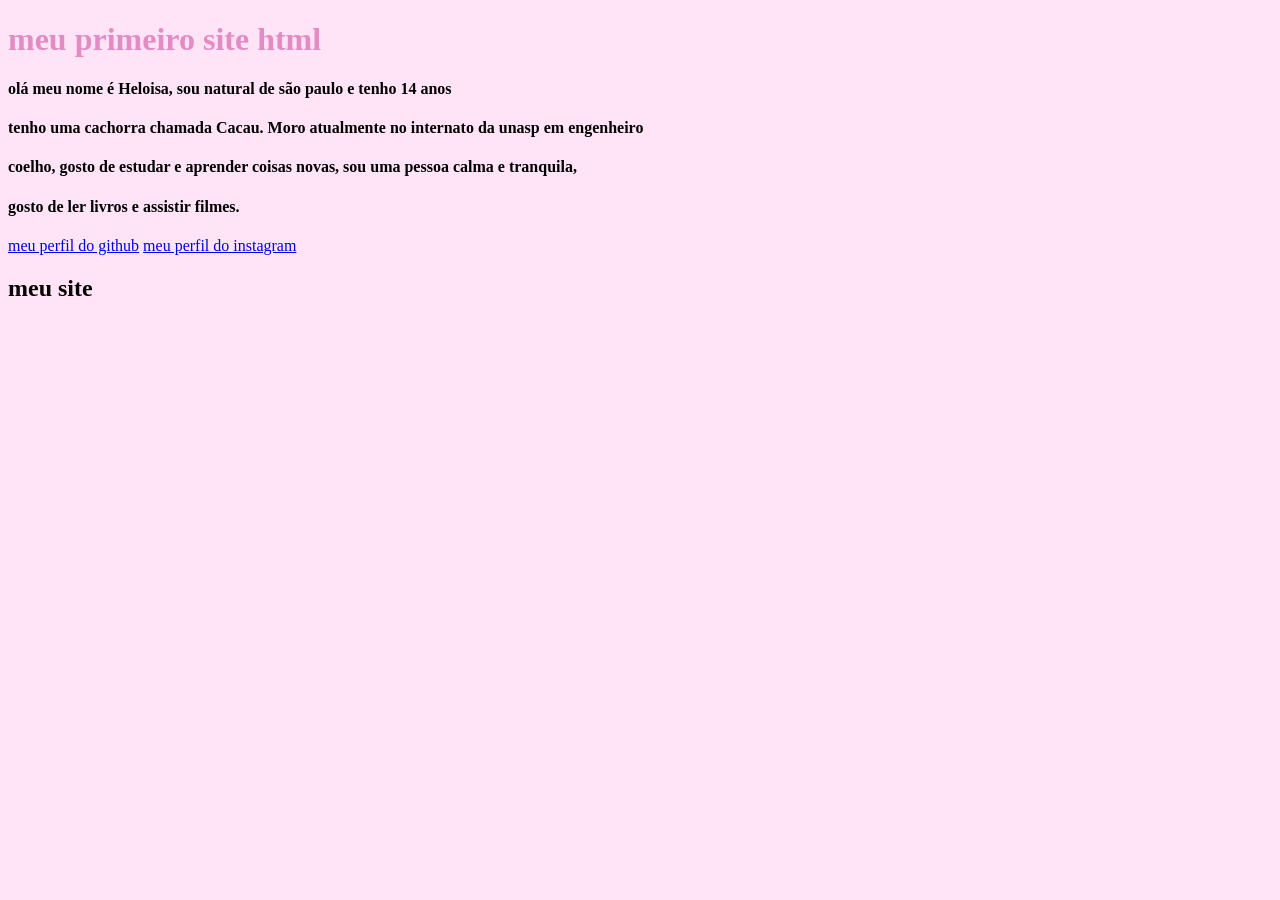
==== index.html @ 6f9d3984 "agora vai" ====
<!DOCTYPE html>
<html lang="pt-br">
<head>
    <meta charset="UTF-8">
    <meta name="viewport" content="width=device-width, initial-scale=1.0">
    <title>meu primeiro site html Heloisa</title>
    <style>
h1 {color: rgb(229, 139, 196);}
p {color: rgb(39, 163, 177);}
body {background-color: rgb(255, 228, 248);}

    </style>
  

</head>

<body>
  
<h1>meu primeiro site html<h1></h1>
<h4>olá meu nome é Heloisa, sou natural de são paulo e tenho 14 anos</h4>
<h4>tenho uma cachorra chamada Cacau. Moro atualmente no internato da unasp em engenheiro</h4>
<h4>coelho, gosto de estudar e aprender coisas novas, sou uma pessoa calma e tranquila,</h4>
<h4>gosto de ler livros e assistir filmes.</h4>

<a href="https://github.com/Loh28?tab=projects">meu perfil do github</a>
<a href="https://www.instagram.com/heloisa_28/">meu perfil do instagram</a>
  <h2>meu site</h2>
</body>
</html>
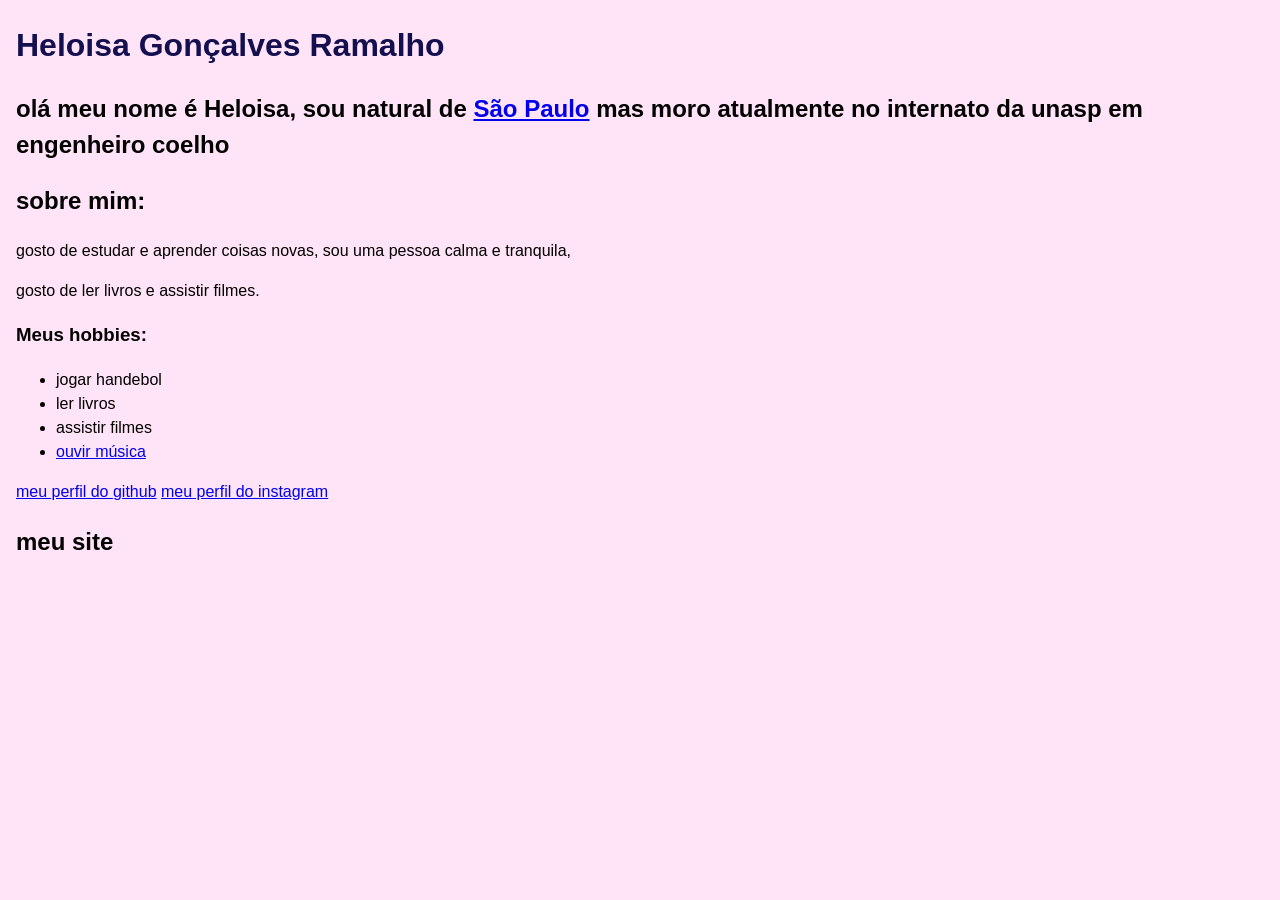
==== commit b24e19a2: "alteraçoes av1" ====
--- a/index.html
+++ b/index.html
@@ -6,24 +6,35 @@
     <title>meu primeiro site html Heloisa</title>
     <style>
 h1 {color: rgb(229, 139, 196);}
-p {color: rgb(39, 163, 177);}
+p {color: rgb(0, 0, 0);}
 body {background-color: rgb(255, 228, 248);}
 
     </style>
   
-
+<link rel="stylesheet" href="css/style.css">
 </head>
 
 <body>
-  
-<h1>meu primeiro site html<h1></h1>
-<h4>olá meu nome é Heloisa, sou natural de são paulo e tenho 14 anos</h4>
-<h4>tenho uma cachorra chamada Cacau. Moro atualmente no internato da unasp em engenheiro</h4>
-<h4>coelho, gosto de estudar e aprender coisas novas, sou uma pessoa calma e tranquila,</h4>
-<h4>gosto de ler livros e assistir filmes.</h4>
 
-<a href="https://github.com/Loh28?tab=projects">meu perfil do github</a>
-<a href="https://www.instagram.com/heloisa_28/">meu perfil do instagram</a>
+<h1>Heloisa Gonçalves Ramalho</h1>
+<h2>olá meu nome é Heloisa, sou natural de <a target="-blank" href="https://jpimg.com.br/uploads/2024/01/aniversario-de-sao-paulo-10-curiosidades-sobre-a-cidade.jpg">São Paulo</a> mas moro atualmente no internato da unasp em engenheiro  coelho</h2>
+<h2 class="destaque">sobre mim:</h2>
+<p>gosto de estudar e aprender coisas novas, sou uma pessoa calma e tranquila, </p>
+<p>gosto de ler livros e assistir filmes.</p>
+<h3 class="destaque">Meus hobbies:</h3>
+<ul>
+    <li>jogar handebol</li>
+    <li>ler livros</li>
+    <li>assistir filmes</li>
+    <li><a href="https://open.spotify.com/playlist/37i9dQZF1E4zSKKxLmC9qB" target="_blank">ouvir música</a></li>
+</ul>
+
+<a href="https://github.com/Loh28?tab=projects" target="_blank">meu perfil do github</a>
+
+
+
+<a href="https://www.instagram.com/heloisa._goncalves/" target="_blank">meu perfil do instagram</a>
+
   <h2>meu site</h2>
 </body>
 </html>
--- a/css/style.css
+++ b/css/style.css
@@ -0,0 +1,11 @@
+body {
+font-family: Arial, sans-serif;
+line-height: 1.5;
+margin: 16px;
+}
+h1 {
+color: rgb(20, 16, 80);
+}
+p {
+color: rgb(0, 0, 0);
+}
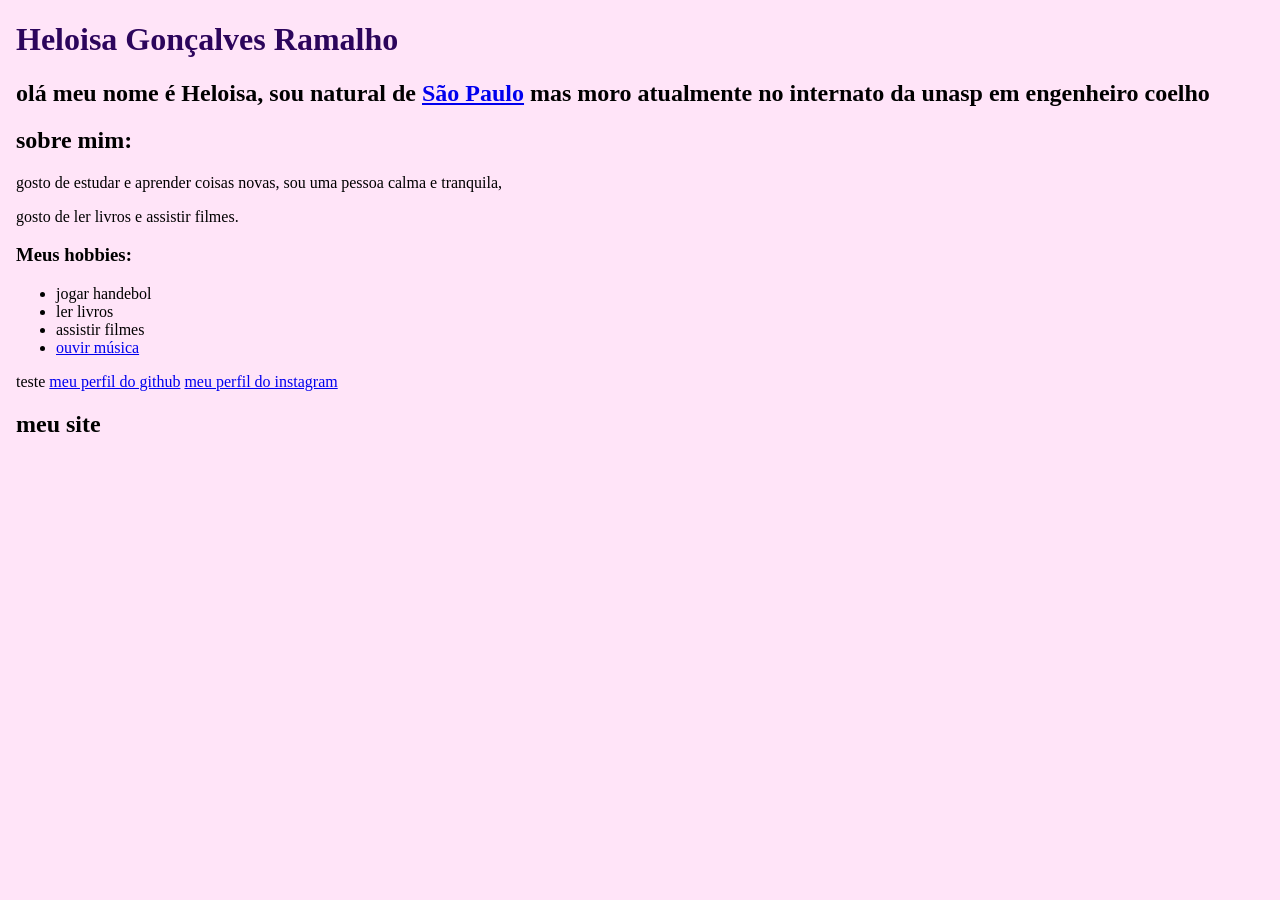
==== commit 70770256: "teste" ====
--- a/index.html
+++ b/index.html
@@ -28,7 +28,7 @@
     <li>assistir filmes</li>
     <li><a href="https://open.spotify.com/playlist/37i9dQZF1E4zSKKxLmC9qB" target="_blank">ouvir música</a></li>
 </ul>
-
+teste
 <a href="https://github.com/Loh28?tab=projects" target="_blank">meu perfil do github</a>
 
 
--- a/css/style.css
+++ b/css/style.css
@@ -1,10 +1,10 @@
 body {
-font-family: Arial, sans-serif;
+font-family: Cambria, Cochin, Georgia, Times, 'Times New Roman', serif
 line-height: 1.5;
 margin: 16px;
 }
 h1 {
-color: rgb(20, 16, 80);
+color: rgb(44, 5, 92);
 }
 p {
 color: rgb(0, 0, 0);
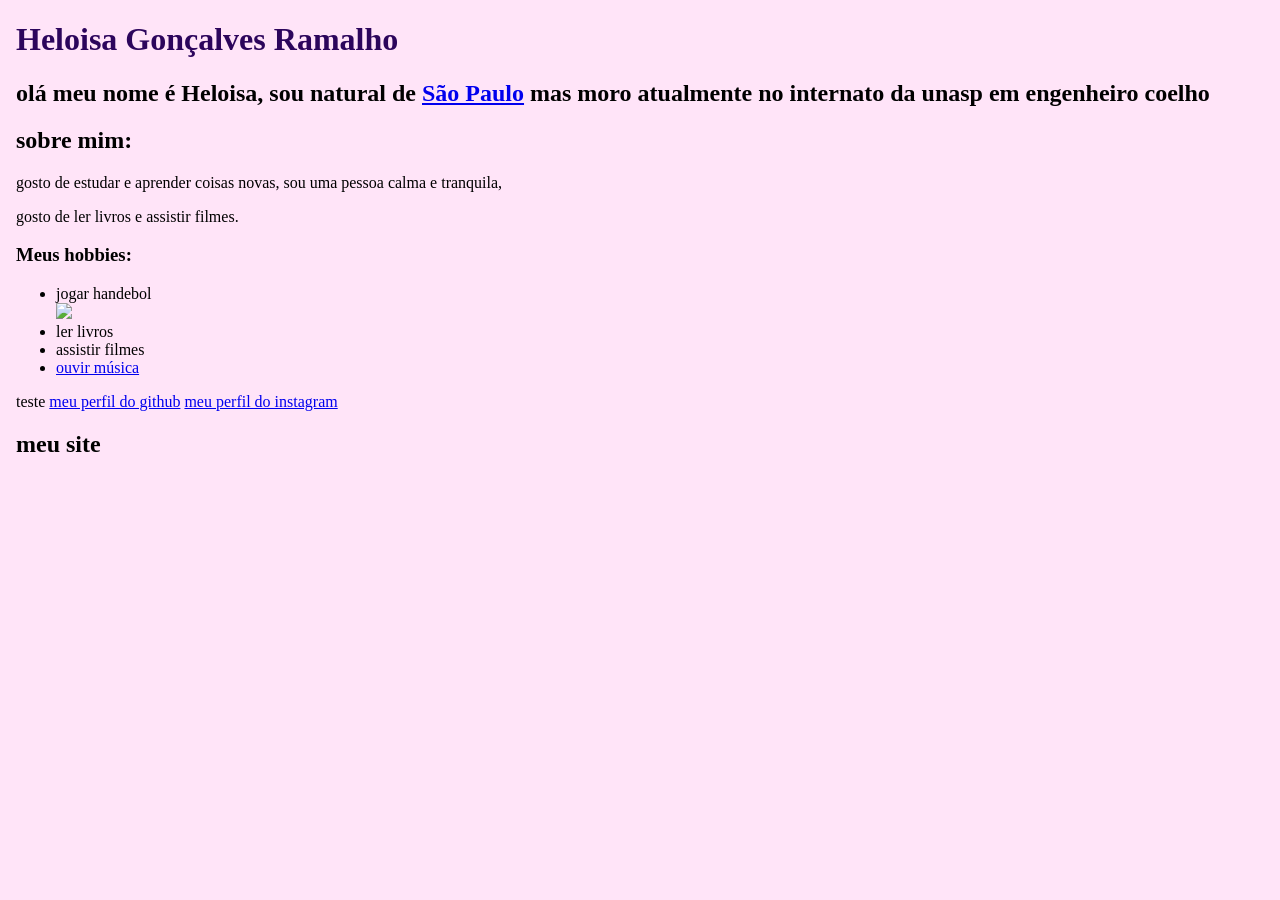
==== commit b1c53f04: "arrumando index" ====
--- a/index.html
+++ b/index.html
@@ -24,6 +24,7 @@
 <h3 class="destaque">Meus hobbies:</h3>
 <ul>
     <li>jogar handebol</li>
+    <img src="//img.olympics.com/images/image/private/t_s_w960/t_s_16_9_g_auto/f_auto/primary/va3ektzal4ogxi0xgd1a" >
     <li>ler livros</li>
     <li>assistir filmes</li>
     <li><a href="https://open.spotify.com/playlist/37i9dQZF1E4zSKKxLmC9qB" target="_blank">ouvir música</a></li>
